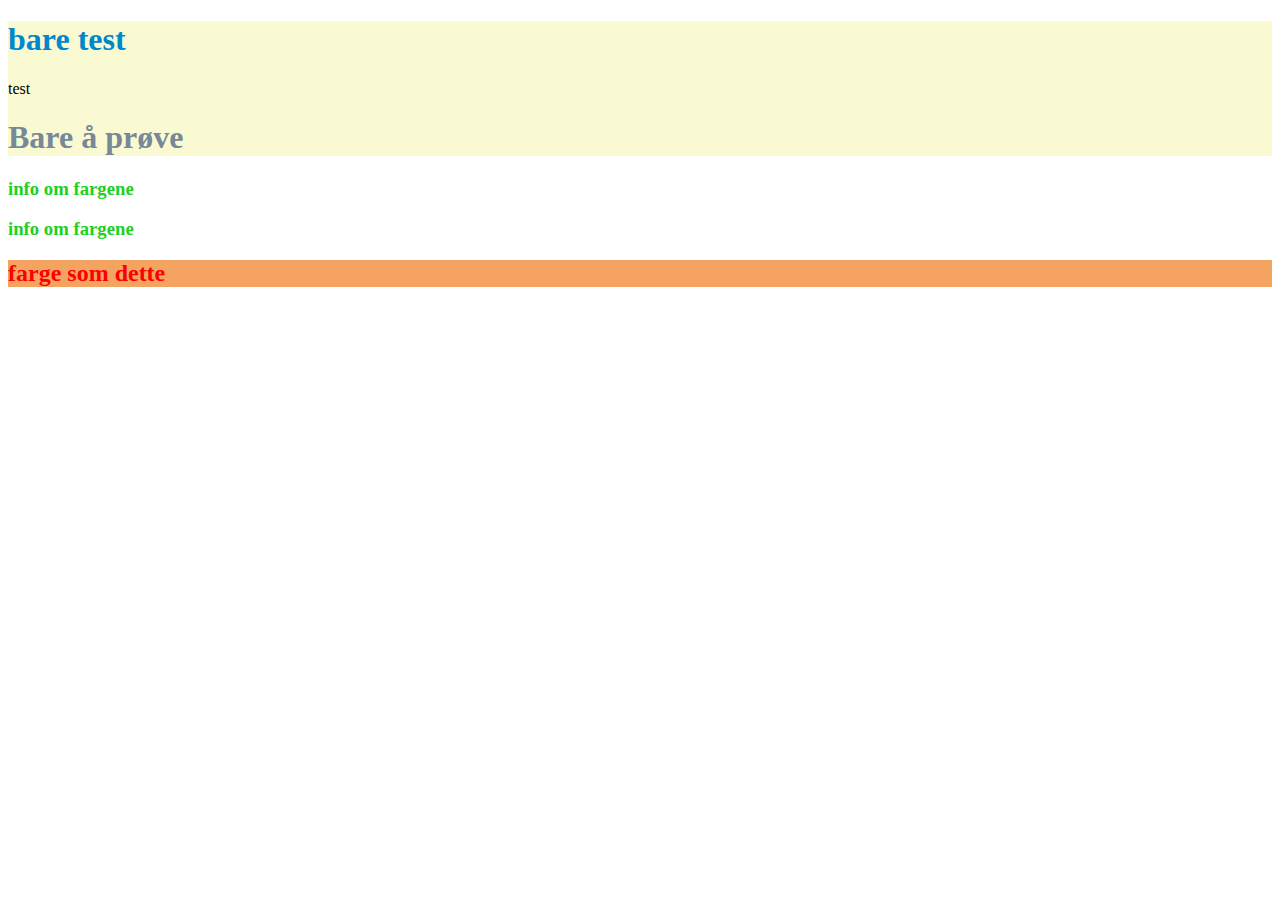
==== index.html @ 989ca3cd "added layout mm" ====
<!DOCTYPE html>
<html lang="en">
<head>
    <meta charset="UTF-8">
    <meta name="viewport" content="width=device-width, initial-scale=1.0">
    <meta http-equiv="X-UA-Compatible" content="ie=edge">

<link rel="stylesheet" href="../css/colors.css">
    <title>Document</title>
</head>
<body>
<div class="primary-bg">
    <h1 class="primary">bare test</h1>

    <div class="primary-bg">test</div>
    <h1 style= color:lightslategray;>Bare å prøve</h1>

<p><a href=https://www.vg.no></a></p>

</div> 
</body>
</html>


<div class="accent">
    <h3 class="accent">info om fargene</h3>
    <div class="accent">
            <h3 class="accent">info om fargene</h3>
        

    <div class="accent-bg">
        <h2 class="navbar">farge som dette</h2>
    </div>

</div>
---- css/colors.css ----
.primary{color: #0088ce;}
.accent{color: rgb(35, 207, 35);}
.accent-bg{background-color: sandybrown}
.navbar{color:red;}

.primary-bg{background-color: lightgoldenrodyellow}



sucsess
warning
danger
info
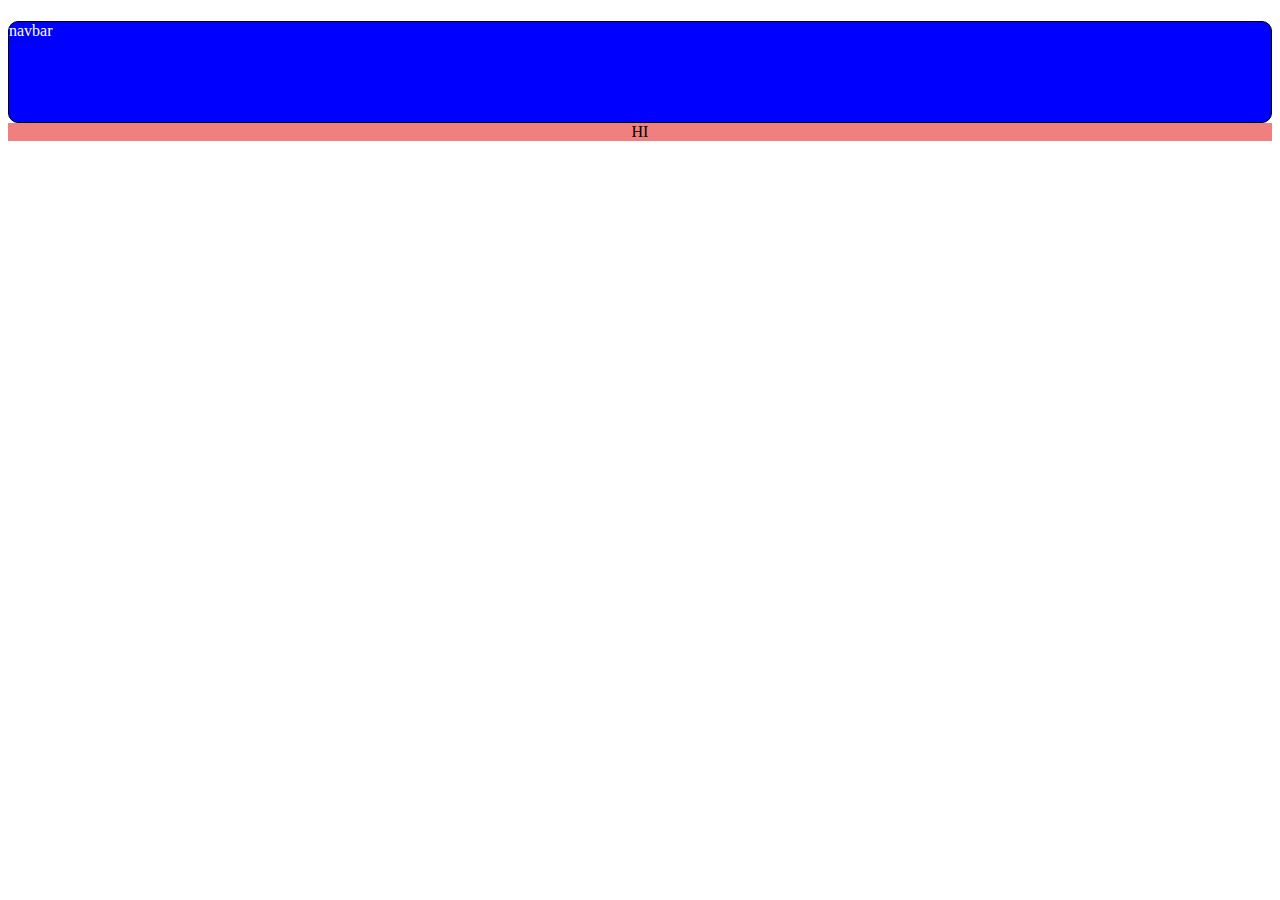
==== commit c01dc2d7: "added link to all css files" ====
--- a/index.html
+++ b/index.html
@@ -5,31 +5,17 @@
     <meta name="viewport" content="width=device-width, initial-scale=1.0">
     <meta http-equiv="X-UA-Compatible" content="ie=edge">
 
-<link rel="stylesheet" href="../css/colors.css">
+<link rel="stylesheet" href="css/colors.css">
+<link rel="stylesheet" href="css/layout.css">
+<link rel="stylesheet" href="css/utility.css">
+<link rel="stylesheet" href="typograpy.css">
     <title>Document</title>
 </head>
 <body>
-<div class="primary-bg">
-    <h1 class="primary">bare test</h1>
+    <h1 style= color:lightslategray;> </h1>
+    <div class="navbar">navbar</div>
 
-    <div class="primary-bg">test</div>
-    <h1 style= color:lightslategray;>Bare å prøve</h1>
+    <div class="flex-container">HI</div>
 
-<p><a href=https://www.vg.no></a></p>
-
-</div> 
 </body>
 </html>
-
-
-<div class="accent">
-    <h3 class="accent">info om fargene</h3>
-    <div class="accent">
-            <h3 class="accent">info om fargene</h3>
-        
-
-    <div class="accent-bg">
-        <h2 class="navbar">farge som dette</h2>
-    </div>
-
-</div>--- a/css/colors.css
+++ b/css/colors.css
@@ -5,9 +5,50 @@
 
 .primary-bg{background-color: lightgoldenrodyellow}
 
+.color-primary-bg{color: blue;
+}
 
+.color-primary-dark{color: darkblue;
+}
 
-sucsess
-warning
-danger
-info
+.color-primary-light{color: lightblue;
+}
+
+.color-packground-main{background-color: indianred;
+}
+
+.color-packground-main{background-color: indianred;
+}
+
+.footer{}
+
+.navbar{ background-color: blue;
+    color: white;
+    height: 100px;
+    border: solid 1px black;
+    border-radius: 10px;
+}
+
+.size-50px{
+    height: 50px;
+    width: 50px;
+    margin: 5px;  
+    border: solid 1px black;
+}
+.size-150px{
+    height: 150px;
+    width: 150px;   
+    border: solid 1px black;
+}
+.margin-25{
+    margin: 25px;
+}
+.sucsess{
+    color: green;
+}
+.warning{
+    color: yellow;
+}
+.danger{color: red;
+}
+.info{color: magenta;}--- a/css/layout.css
+++ b/css/layout.css
@@ -0,0 +1,72 @@
+/*FLEXBOX
+*/
+
+.bg-color{ background-color: rgb(241, 247, 253)
+
+}
+.flex-container {
+    display: flex;
+    flex-direction: row;
+    background-color: lightcoral;
+    justify-content: space-around;
+}
+
+.flex-item {
+    background-color: #f1f1f1;
+    margin: 10px;
+    padding: 30px;
+    font-size: 30px; 
+}
+
+.flex-row{
+    display: flex;
+    flex-direction: row;
+}
+.flex-column{
+    display: flex;
+    flex-direction: column;
+}
+
+.simpel {
+    display: flex;
+}
+.simpel-box {
+    background-color: lightblue;
+    margin: 30px;
+    padding: 20px;
+    font-size: 60px;
+    border: double 3px brown;
+    width: 300px;
+    text-align: center;
+    text-shadow: 20px silver;
+}
+
+.flexinr3 {
+display: flexi;
+flex-direction: column;
+justify-content: space-around;
+background-color: rgb(106, 118, 184);
+width: 8%;
+padding: 10px;
+
+margin: 30px;
+}
+
+.flexinr3-box{
+background-color: rgb(130, 180, 30);
+margin: 20px;
+padding: 5px;
+font-size: 20px;
+border: solid 3px moccasin;
+width: 40px;
+height: 15px;
+
+
+}
+.flex-bigbox{
+    display: flex;
+    flex-wrap: wrap;
+    background-color: tomato;
+    height: 200px;
+    width: 600px;
+}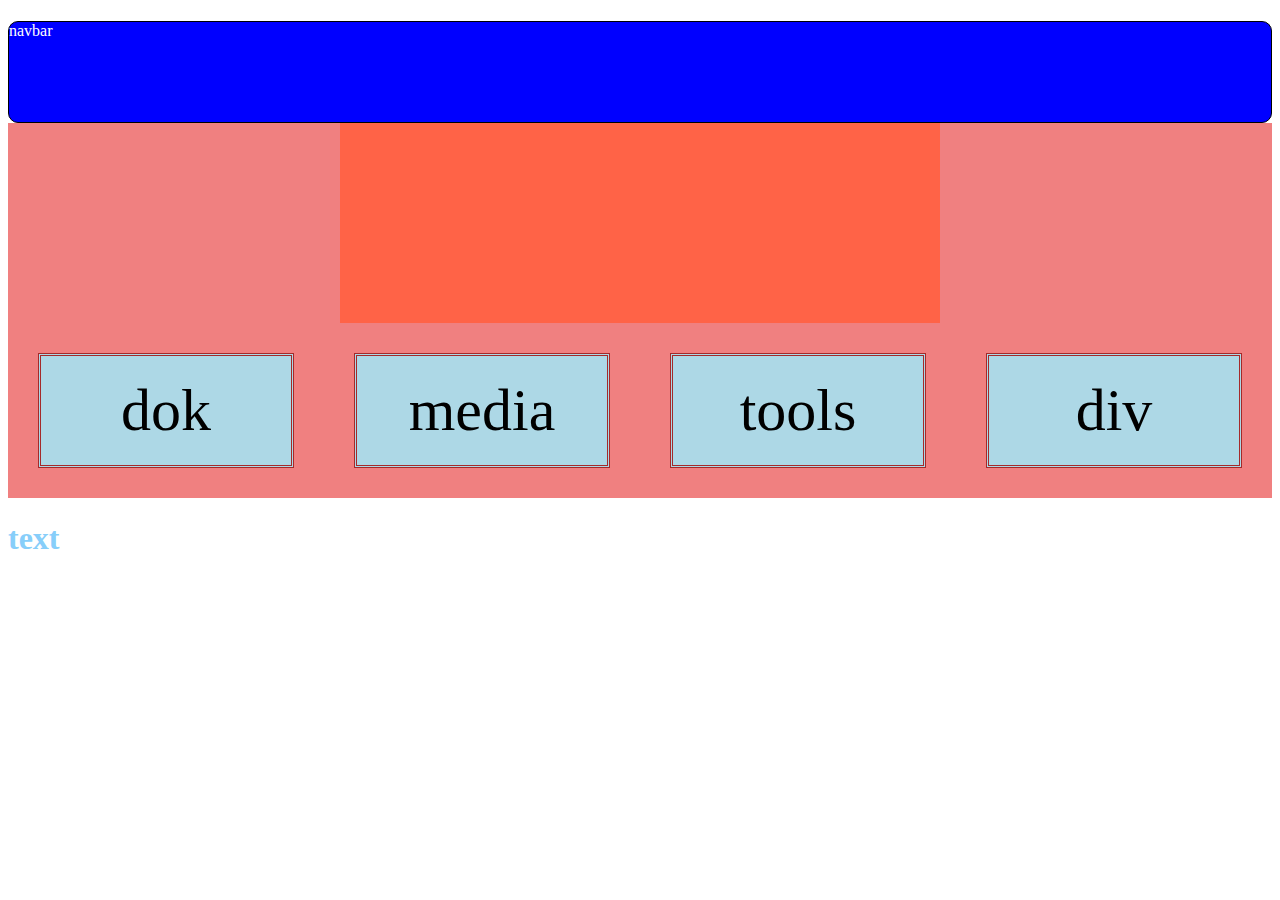
==== commit 6cc35343: "added footer" ====
--- a/index.html
+++ b/index.html
@@ -15,7 +15,25 @@
     <h1 style= color:lightslategray;> </h1>
     <div class="navbar">navbar</div>
 
-    <div class="flex-container">HI</div>
+<div class="flex-container">
+        <div class="flex-bigbox">
 
+        </div>
+
+</div>
+
+    <div class="flex-container">
+            <div class="simpel-box">dok</div> 
+            <div class="simpel-box">media</div>
+            <div class="simpel-box">tools</div>
+            <div class="simpel-box">div</div>
+        
+
+    </div>
+
+    <div class="footer">
+        <h1>text</h1>
+    </div>
+   
 </body>
 </html>
--- a/css/colors.css
+++ b/css/colors.css
@@ -1,3 +1,5 @@
+
+
 .primary{color: #0088ce;}
 .accent{color: rgb(35, 207, 35);}
 .accent-bg{background-color: sandybrown}
@@ -20,13 +22,16 @@
 .color-packground-main{background-color: indianred;
 }
 
-.footer{}
-
 .navbar{ background-color: blue;
     color: white;
     height: 100px;
     border: solid 1px black;
     border-radius: 10px;
+}
+
+.footer{
+    color: lightskyblue;
+    height: 30px;
 }
 
 .size-50px{
--- a/css/layout.css
+++ b/css/layout.css
@@ -2,7 +2,6 @@
 */
 
 .bg-color{ background-color: rgb(241, 247, 253)
-
 }
 .flex-container {
     display: flex;
@@ -10,14 +9,12 @@
     background-color: lightcoral;
     justify-content: space-around;
 }
-
 .flex-item {
     background-color: #f1f1f1;
     margin: 10px;
     padding: 30px;
     font-size: 30px; 
 }
-
 .flex-row{
     display: flex;
     flex-direction: row;
@@ -26,7 +23,6 @@
     display: flex;
     flex-direction: column;
 }
-
 .simpel {
     display: flex;
 }
@@ -40,7 +36,6 @@
     text-align: center;
     text-shadow: 20px silver;
 }
-
 .flexinr3 {
 display: flexi;
 flex-direction: column;
@@ -48,10 +43,8 @@
 background-color: rgb(106, 118, 184);
 width: 8%;
 padding: 10px;
-
 margin: 30px;
 }
-
 .flexinr3-box{
 background-color: rgb(130, 180, 30);
 margin: 20px;
@@ -60,12 +53,11 @@
 border: solid 3px moccasin;
 width: 40px;
 height: 15px;
-
-
 }
 .flex-bigbox{
     display: flex;
     flex-wrap: wrap;
+    align-self: center;
     background-color: tomato;
     height: 200px;
     width: 600px;
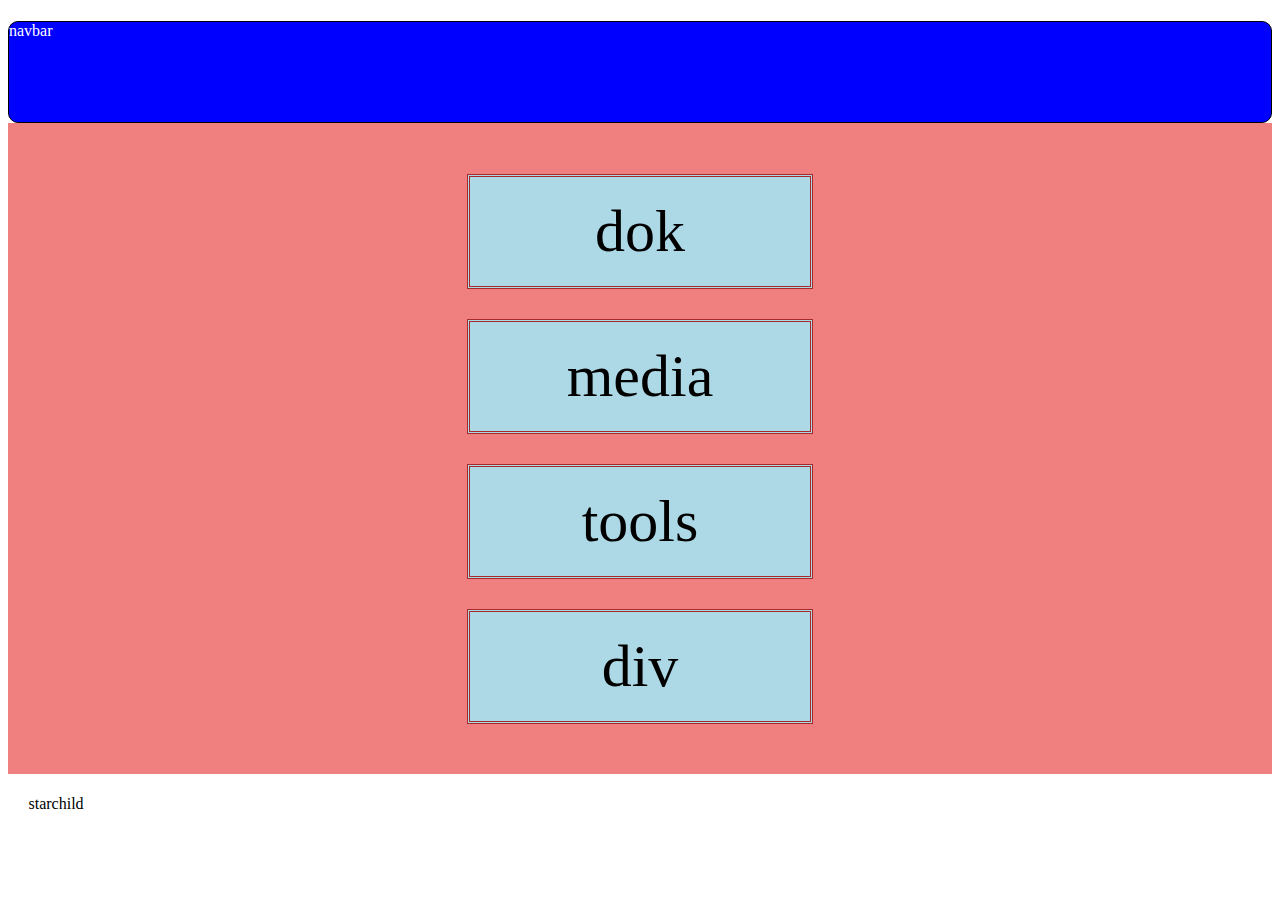
==== commit 579f45b2: "added hover css" ====
--- a/index.html
+++ b/index.html
@@ -16,23 +16,21 @@
     <div class="navbar">navbar</div>
 
 <div class="flex-container">
-        <div class="flex-bigbox">
-
-        </div>
+        
+    <div class="flex-item">
+    <div class="simpel-box">dok</div> 
+     <div class="simpel-box">media</div>
+     <div class="simpel-box">tools</div>
+     <div class="simpel-box">div</div>
+    </div>
 
 </div>
 
-    <div class="flex-container">
-            <div class="simpel-box">dok</div> 
-            <div class="simpel-box">media</div>
-            <div class="simpel-box">tools</div>
-            <div class="simpel-box">div</div>
-        
-
+  
     </div>
-
+<div class="flex-item">starchild</div>
     <div class="footer">
-        <h1>text</h1>
+        <div></div>
     </div>
    
 </body>
--- a/css/layout.css
+++ b/css/layout.css
@@ -8,12 +8,14 @@
     flex-direction: row;
     background-color: lightcoral;
     justify-content: space-around;
-}
-.flex-item {
-    background-color: #f1f1f1;
-    margin: 10px;
-    padding: 30px;
-    font-size: 30px; 
+ }
+ .flex-item {
+     padding: 20px;
+     margin: 0.5px;
+ }
+.flex-item:hover {
+    display: block;
+    color: blueviolet;
 }
 .flex-row{
     display: flex;
@@ -61,4 +63,4 @@
     background-color: tomato;
     height: 200px;
     width: 600px;
-}+}
